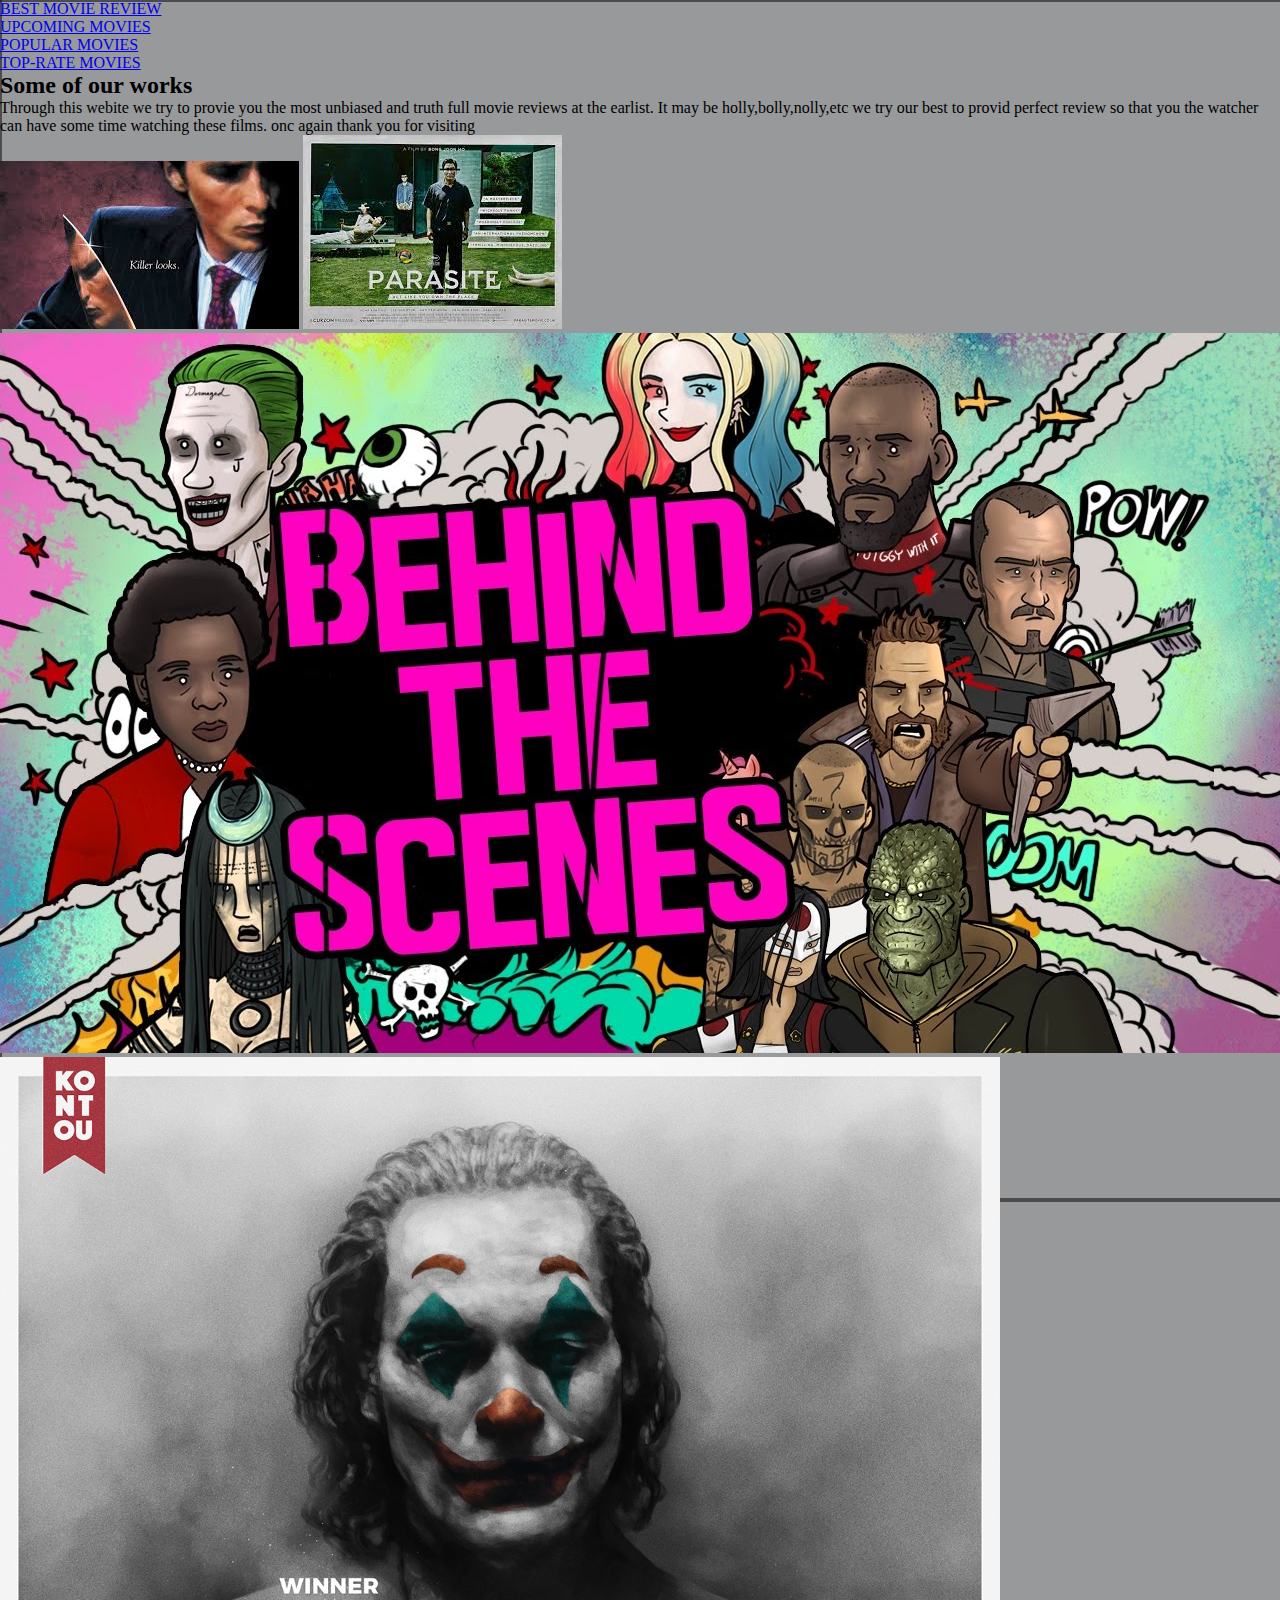
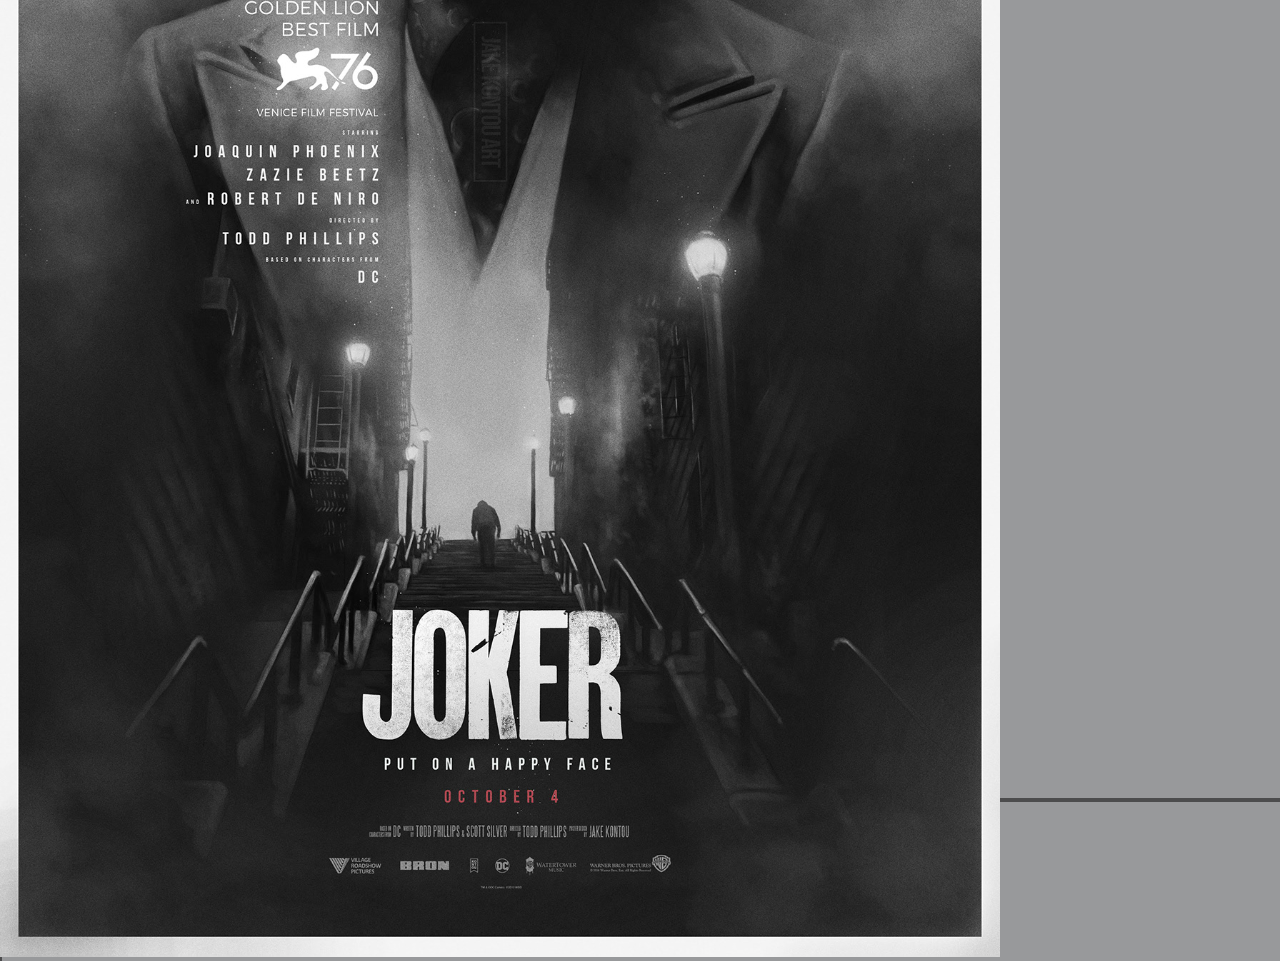
==== index.html @ 0def4054 "Add files via upload" ====
<!DOCTYPE html>
<html lang="en">
  <head>
    <meta charset="UTF-8" />
    <meta http-equiv="X-UA-Compatible" content="IE=edge" />
    <meta name="viewport" content="width=device-width, initial-scale=1.0" />
   
    <link rel="stylesheet" type="text/css" href="style.css">
    <title>MOVIE REVIEW</title>
    <style>
      body{
        background-image:url("Grey_full.png") ;
      }
    </style>
  </head>
  <body>

    <header>
      <div class="main-nav">
        <a href="index.html" class="logo">BEST MOVIE REVIEW </a>

        <ul>
          <li><a href="upcoming.html">UPCOMING MOVIES</a></li>
          <li><a href="Movies.html">POPULAR MOVIES</a></li>
          <li><a href="top.html">TOP-RATE MOVIES</a></li>
        </ul>
      </div>
    </header>

    <div class="container">
      <div class="description">
        <h2 class="heading-secondary">
          Some of our works
        </h2>
        <p>Through this webite we try to provie you the most unbiased and truth full movie reviews at the earlist.
        It may be holly,bolly,nolly,etc we try our best to provid perfect review so that you the watcher can have some time watching these films. onc again thank you for visiting</p>
      </div>

      <div class="work mb">
        <img src="images.jpeg" alt="great movies">
        <img src="download.jpeg" alt="nobel prize winner">
        <img src="maxresdefault.jpg" alt="squad">
        <img src="jokerj.png" alt="squad">
      </div>

    </div>
  </body>
</html>
---- style.css ----
*{
  margin: 0px;
  padding: 0px;
  box-sizing: border-box;
}
.background{
  width: 100%;
  height: 100vh;
  background-image: url("../1.jpg");
  background-repeat: no-repeat;
  background-size: cover;
  background-position: center;
}
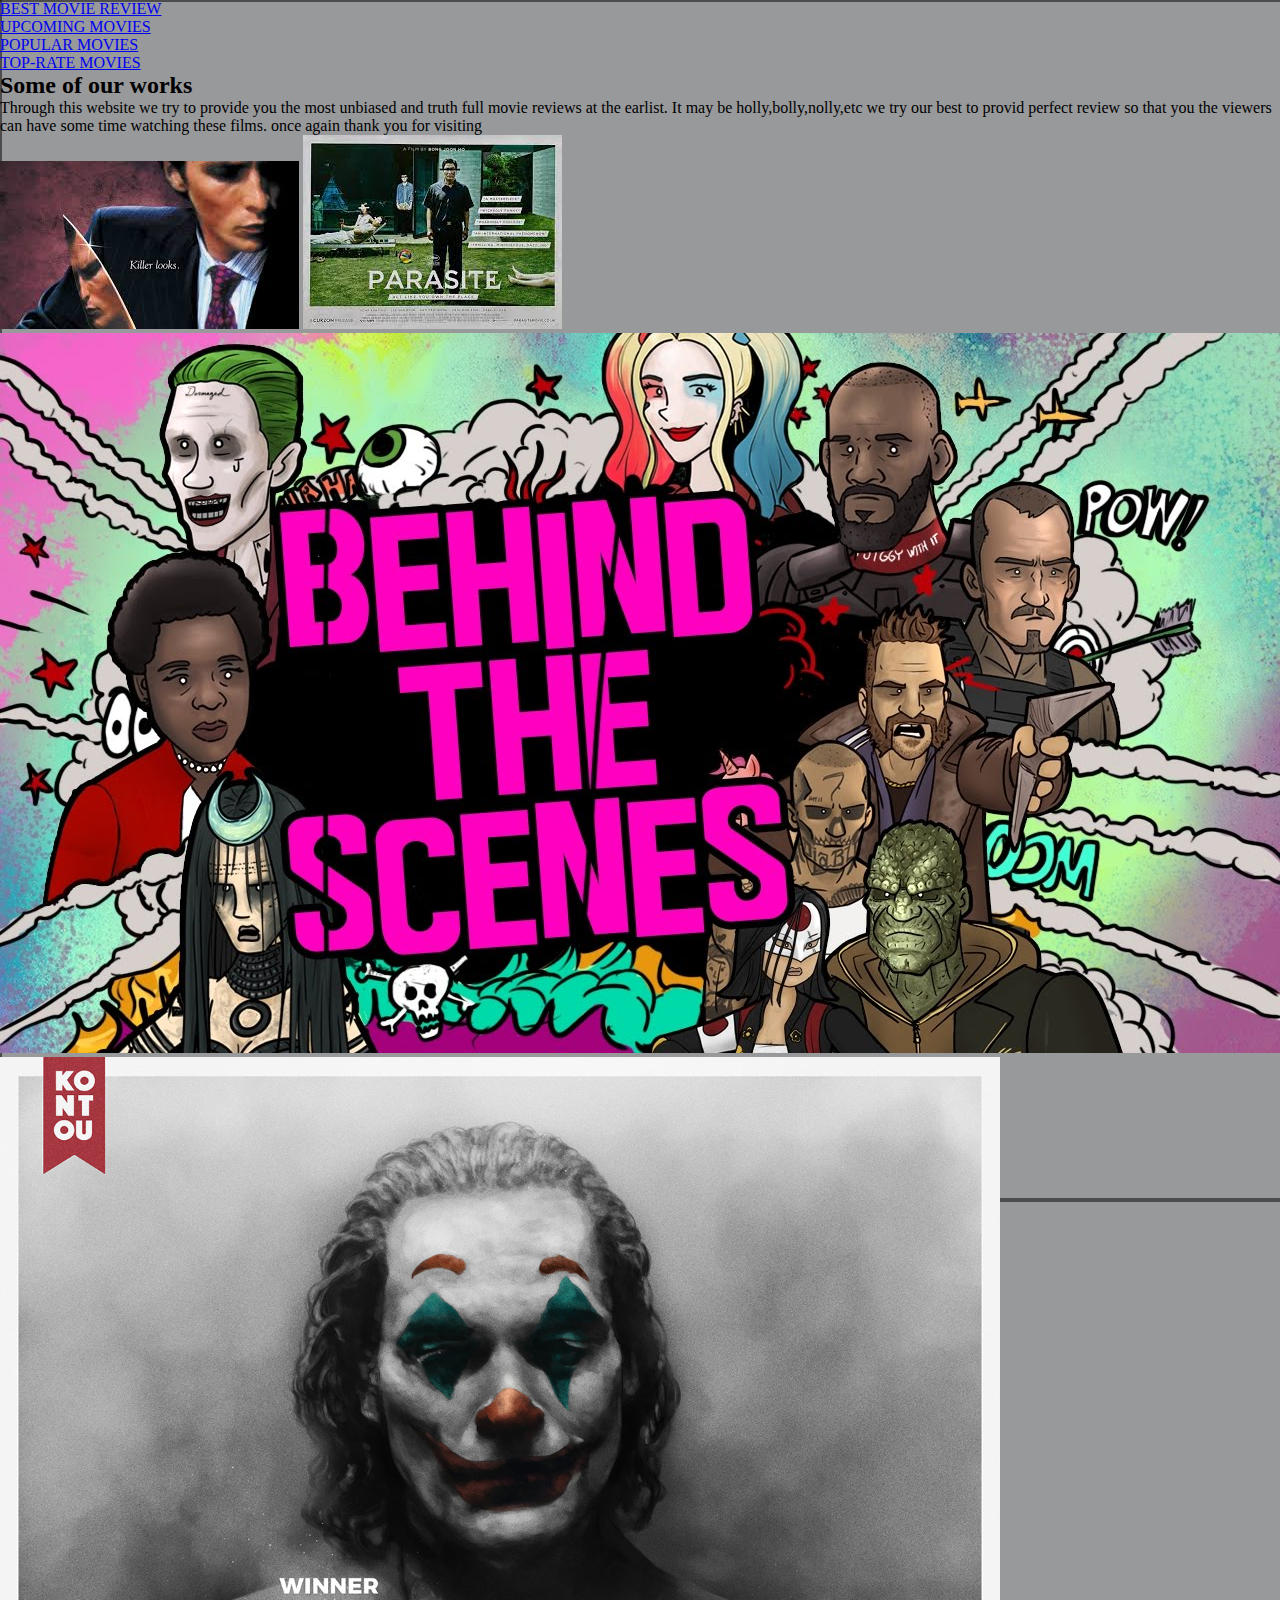
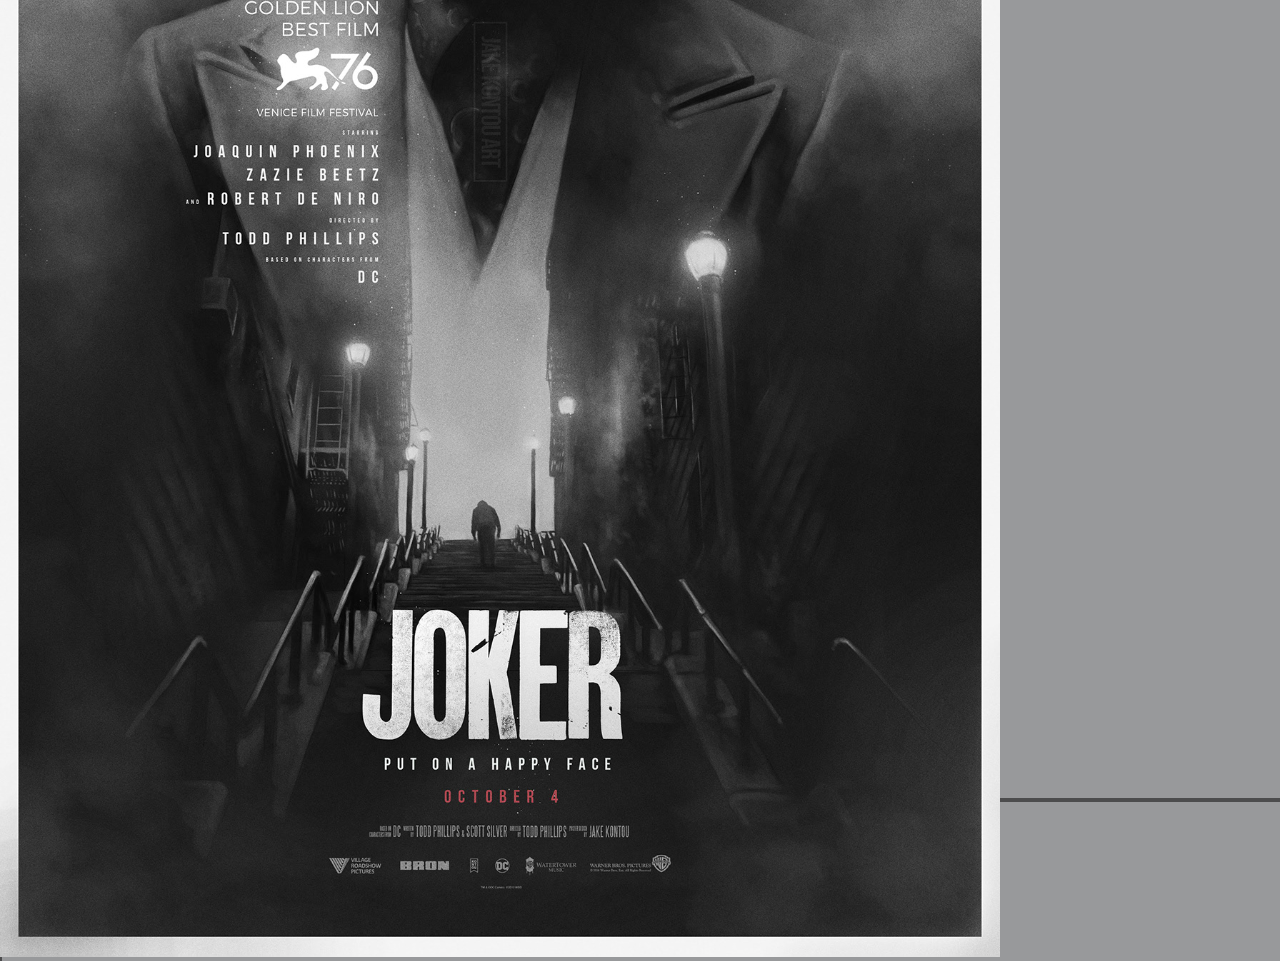
==== commit c8633d77: "Update index.html" ====
--- a/index.html
+++ b/index.html
@@ -32,8 +32,8 @@
         <h2 class="heading-secondary">
           Some of our works
         </h2>
-        <p>Through this webite we try to provie you the most unbiased and truth full movie reviews at the earlist.
-        It may be holly,bolly,nolly,etc we try our best to provid perfect review so that you the watcher can have some time watching these films. onc again thank you for visiting</p>
+        <p>Through this website we try to provide you the most unbiased and truth full movie reviews at the earlist.
+        It may be holly,bolly,nolly,etc we try our best to provid perfect review so that you the viewers can have some time watching these films. once again thank you for visiting</p>
       </div>
 
       <div class="work mb">
@@ -45,4 +45,4 @@
 
     </div>
   </body>
-</html>+</html>
